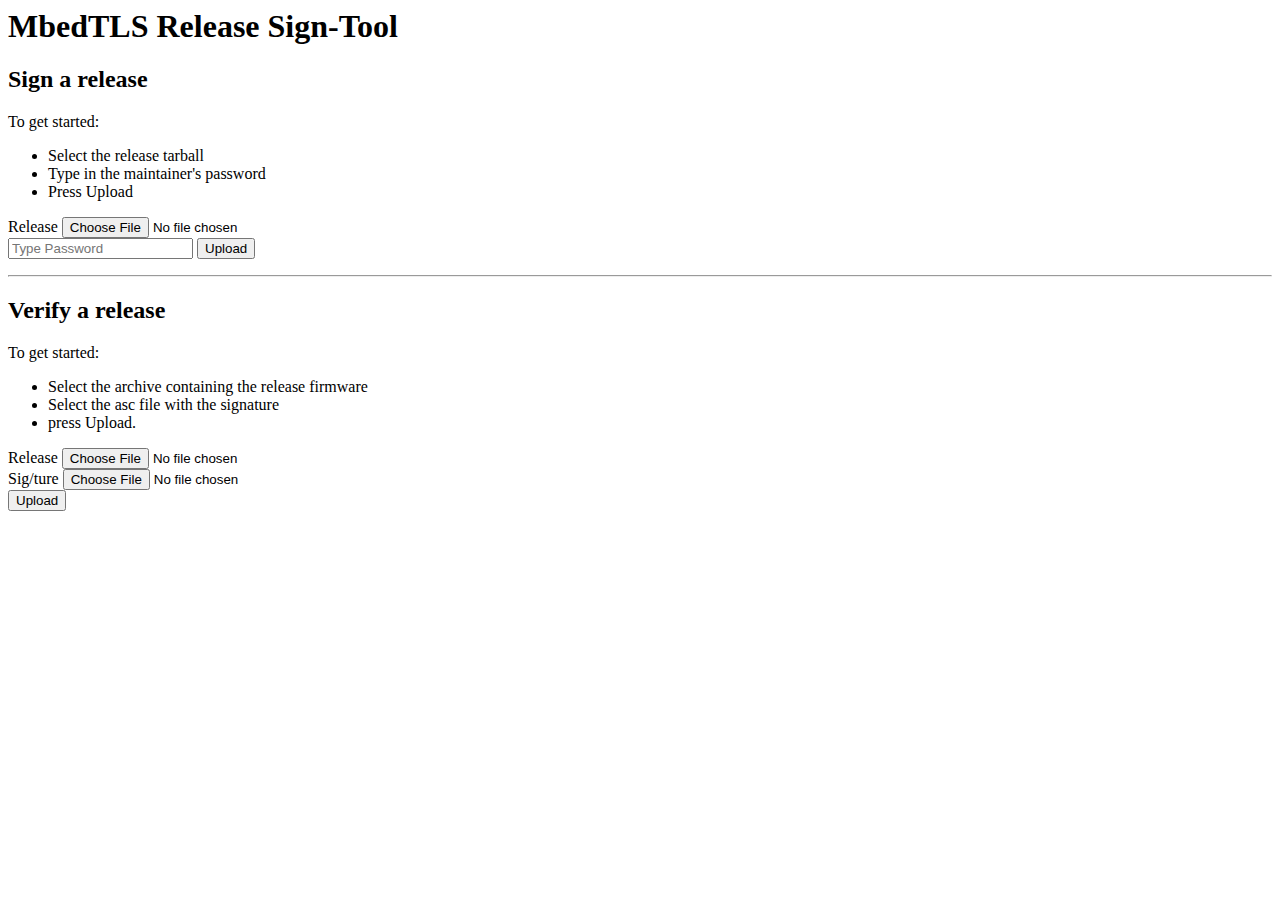
==== tools/fw_signer/templates/index.html @ 42181e6c "Added firmware_signer tool." ====
<html>
<head>   
    <title>MbedTLS Release Sign</title>
    <link rel="stylesheet" href="{{ url_for('static', filename='style.css') }}">
</head>
<body>
    <h1>MbedTLS Release Sign-Tool</h1>
    <h2>Sign a release</h2>
    <p>To get started:</p>
    <ul>
        <li>Select the release tarball</li>
        <li>Type in the maintainer's password</li>
        <li>Press Upload</li>
    </ul>
    <form class="custom-form" action = "/sign" method = "post" enctype="multipart/form-data">
        <label class="custom-file-upload">Release
            <input type="file" name="rel_file"></label>
        <br>
        <input type="text" id="pw" name="passw" placeholder="Type Password">
        <input type = "submit" value="Upload">   
    </form>
    <hr />
    <h2>Verify a release</h2>
    <p>To get started:</p>
    <ul>
        <li>Select the archive containing the release firmware</li>
        <li>Select the asc file with the signature</li>
        <li>press Upload.</li>
    </ul>
    <form class="custom-form" action= "/verify" method = "post" enctype="multipart/form-data">  
        <label class="custom-file-upload">Release  
            <input type="file" name="rel_file"></label>
        <br>
        <label class="custom-file-upload"> Sig/ture
            <input type="file" name="sig_file"></label>
        <br>            
        <input type = "submit" value="Upload">
    </form>
</body>   
</html>
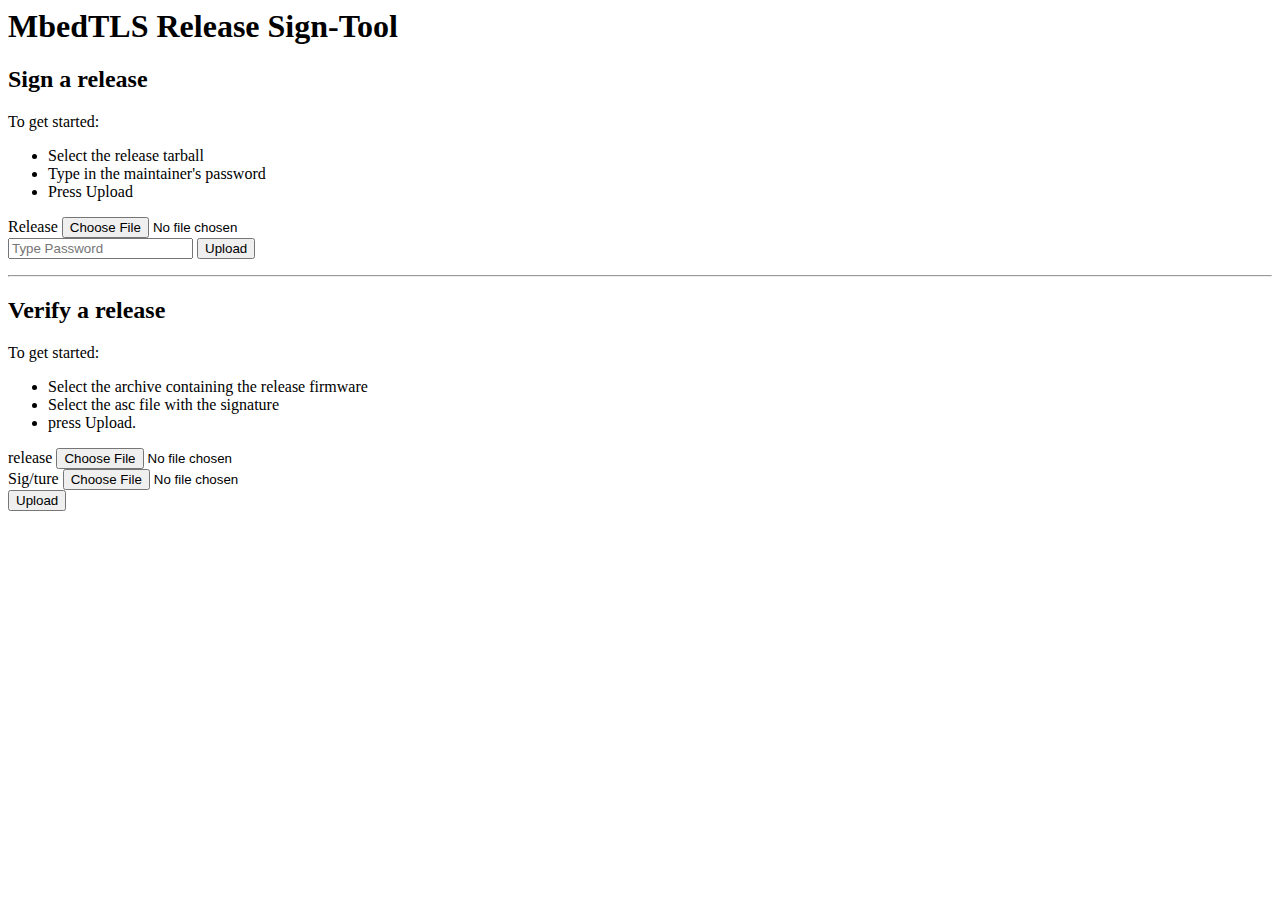
==== commit 19f6c5c8: "fw_signer: Pacify Pylint." ====
--- a/tools/fw_signer/templates/index.html
+++ b/tools/fw_signer/templates/index.html
@@ -1,5 +1,5 @@
 <html>
-<head>   
+<head>
     <title>MbedTLS Release Sign</title>
     <link rel="stylesheet" href="{{ url_for('static', filename='style.css') }}">
 </head>
@@ -17,7 +17,7 @@
             <input type="file" name="rel_file"></label>
         <br>
         <input type="text" id="pw" name="passw" placeholder="Type Password">
-        <input type = "submit" value="Upload">   
+        <input type = "submit" value="Upload">
     </form>
     <hr />
     <h2>Verify a release</h2>
@@ -27,15 +27,15 @@
         <li>Select the asc file with the signature</li>
         <li>press Upload.</li>
     </ul>
-    <form class="custom-form" action= "/verify" method = "post" enctype="multipart/form-data">  
-        <label class="custom-file-upload">Release  
+    <form class="custom-form" action= "/verify" method = "post" enctype="multipart/form-data">
+        <label class="custom-file-upload">release
             <input type="file" name="rel_file"></label>
         <br>
         <label class="custom-file-upload"> Sig/ture
             <input type="file" name="sig_file"></label>
-        <br>            
+        <br>
         <input type = "submit" value="Upload">
     </form>
-</body>   
+</body>
 </html>
 
